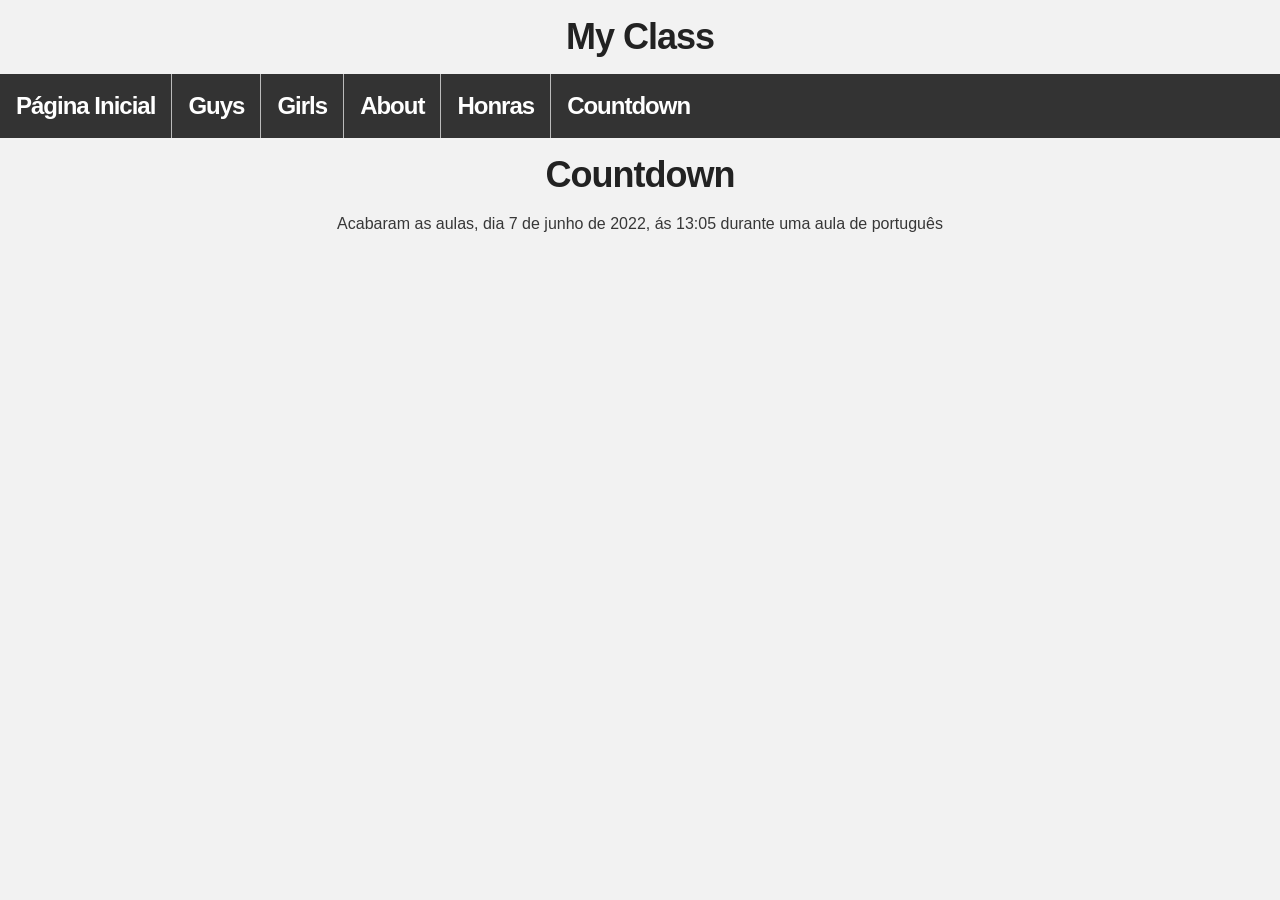
==== countdown.html @ ffcf0037 "Add files via upload" ====
<!DOCTYPE html>

<html>

        <link rel="stylesheet" href="style.css">

<body>

<center><h1>My Class</h1></center>


<h3>
  <div class="menu-ul">
<ul id="menu">
<li><a href="index.html">Página Inicial</a></li>
<li><a class="active" href="guys.html">Guys</a></li>
<li><a href="bitches1.html">Girls</a></li>
<li><a href="about.html">About</a></li>
<li><a href="honras.html">Honras</a></li>
<li><a href="countdown.html">Countdown</a></li>
</ul>
  </div>

</h3>

<center><h1>Countdown</hi></center>
<center>
<h2<p id="demo"></p></h2>
</center>
<script>
// Set the date we're counting down to
var countDownDate = new Date("Jun 7, 2022 12:05:00").getTime();

// Update the count down every 1 second
var x = setInterval(function() {

  // Get today's date and time
  var now = new Date().getTime();

  // Find the distance between now and the count down date
  var distance = countDownDate - now;

  // Time calculations for days, hours, minutes and seconds
  var days = Math.floor(distance / (1000 * 60 * 60 * 24));
  var hours = Math.floor((distance % (1000 * 60 * 60 * 24)) / (1000 * 60 * 60));
  var minutes = Math.floor((distance % (1000 * 60 * 60)) / (1000 * 60));
  var seconds = Math.floor((distance % (1000 * 60)) / 1000);

  // Display the result in the element with id="demo"
  document.getElementById("demo").innerHTML = days + "d " + hours + "h "
  + minutes + "m " + seconds + "s ";

  // If the count down is finished, write some text
  if (distance < 0) {
    clearInterval(x);
    document.getElementById("demo").innerHTML = "Acabaram as aulas, dia 7 de junho de 2022, ás 13:05 durante uma aula de português";
  }
}, 1000);
</script>


</body>
</html>
---- style.css ----
/*Fodasse, tinhas uma trapalhada para aqui*/
/*Odeio a minha vida*/
 .highlight table td{padding:5px}.highlight table pre{margin:0}.highlight .cm{color:#777772;font-style:italic}.highlight .cp{color:#797676;font-weight:bold}.highlight .c1{color:#777772;font-style:italic}.highlight .cs{color:#797676;font-weight:bold;font-style:italic}.highlight .c,.highlight .cd{color:#777772;font-style:italic}.highlight .err{color:#a61717;background-color:#e3d2d2}.highlight .gd{color:#000000;background-color:#ffdddd}.highlight .ge{color:#000000;font-style:italic}.highlight .gr{color:#aa0000}.highlight .gh{color:#797676}.highlight .gi{color:#000000;background-color:#ddffdd}.highlight .go{color:#888888}.highlight .gp{color:#555555}.highlight .gs{font-weight:bold}.highlight .gu{color:#aaaaaa}.highlight .gt{color:#aa0000}.highlight .kc{color:#000000;font-weight:bold}.highlight .kd{color:#000000;font-weight:bold}.highlight .kn{color:#000000;font-weight:bold}.highlight .kp{color:#000000;font-weight:bold}.highlight .kr{color:#000000;font-weight:bold}.highlight .kt{color:#445588;font-weight:bold}.highlight .k,.highlight .kv{color:#000000;font-weight:bold}.highlight .mf{color:#009999}.highlight .mh{color:#009999}.highlight .il{color:#009999}.highlight .mi{color:#009999}.highlight .mo{color:#009999}.highlight .m,.highlight .mb,.highlight .mx{color:#009999}.highlight .sb{color:#d14}.highlight .sc{color:#d14}.highlight .sd{color:#d14}.highlight .s2{color:#d14}.highlight .se{color:#d14}.highlight .sh{color:#d14}.highlight .si{color:#d14}.highlight .sx{color:#d14}.highlight .sr{color:#009926}.highlight .s1{color:#d14}.highlight .ss{color:#990073}.highlight .s{color:#d14}.highlight .na{color:#008080}.highlight .bp{color:#797676}.highlight .nb{color:#0086B3}.highlight .nc{color:#445588;font-weight:bold}.highlight .no{color:#008080}.highlight .nd{color:#3c5d5d;font-weight:bold}.highlight .ni{color:#800080}.highlight .ne{color:#990000;font-weight:bold}.highlight .nf{color:#990000;font-weight:bold}.highlight .nl{color:#990000;font-weight:bold}.highlight .nn{color:#555555}.highlight .nt{color:#000080}.highlight .vc{color:#008080}.highlight .vg{color:#008080}.highlight .vi{color:#008080}.highlight .nv{color:#008080}.highlight .ow{color:#000000;font-weight:bold}.highlight .o{color:#000000;font-weight:bold}.highlight .w{color:#bbbbbb}.highlight{background-color:#f8f8f8}html,body,div,span,applet,object,iframe,h1,h2,h3,h4,h5,h6,p,blockquote,pre,a,abbr,acronym,address,big,cite,code,del,dfn,em,img,ins,kbd,q,s,samp,small,strike,strong,sub,sup,tt,var,b,u,i,center,dl,dt,dd,ol,ul,li,fieldset,form,label,legend,table,caption,tbody,tfoot,thead,tr,th,td,article,aside,canvas,details,embed,figure,figcaption,footer,header,hgroup,menu,nav,output,ruby,section,summary,time,mark,audio,video{margin:0;padding:0;border:0;font:inherit;vertical-align:baseline}article,aside,details,figcaption,figure,footer,header,hgroup,menu,nav,section{display:block}ol,ul{list-style:none}table{border-collapse:collapse;border-spacing:0}body{box-sizing:border-box;color:#373737;background:#f2f2f2;font-size:16px;font-family:'Myriad Pro', Calibri, Helvetica, Arial, sans-serif;line-height:1.5;-webkit-font-smoothing:antialiased}h1,h2,h3,h4,h5,h6{margin:10px 0;font-weight:700;color:#222222;font-family:'Lucida Grande', 'Calibri', Helvetica, Arial, sans-serif;letter-spacing:-1px}h1{font-size:36px;font-weight:700}h2{padding-bottom:10px;font-size:32px;background:url("../images/bg_hr.png") repeat-x bottom}h3{font-size:24px}h4{font-size:21px}h5{font-size:18px}h6{font-size:16px}p{margin:10px 0 15px 0}footer p{color:#f2f2f2}a{text-decoration:none;color:#0F79D0;text-shadow:none;transition:color 0.5s ease;transition:text-shadow 0.5s ease;-webkit-transition:color 0.5s ease;-webkit-transition:text-shadow 0.5s ease;-moz-transition:color 0.5s ease;-moz-transition:text-shadow 0.5s ease;-o-transition:color 0.5s ease;-o-transition:text-shadow 0.5s ease;-ms-transition:color 0.5s ease;-ms-transition:text-shadow 0.5s ease}a:hover,a:focus{text-decoration:underline}footer a{color:#F2F2F2;text-decoration:underline}em,cite{font-style:italic}strong{font-weight:bold}img{position:relative;margin:0 auto;max-width:739px;padding:5px;margin:10px 0 10px 0;border:1px solid #ebebeb;box-shadow:0 0 5px #ebebeb;-webkit-box-shadow:0 0 5px #ebebeb;-moz-box-shadow:0 0 5px #ebebeb;-o-box-shadow:0 0 5px #ebebeb;-ms-box-shadow:0 0 5px #ebebeb}p img{display:inline;margin:0;padding:0;vertical-align:middle;text-align:center;border:none}pre,code{color:#222;background-color:#fff;font-family:Monaco, "Bitstream Vera Sans Mono", "Lucida Console", Terminal, monospace;font-size:0.875em;border-radius:2px;-moz-border-radius:2px;-webkit-border-radius:2px}pre{padding:10px;box-shadow:0 0 10px rgba(0,0,0,0.1);overflow:auto}code{padding:3px;margin:0 3px;box-shadow:0 0 10px rgba(0,0,0,0.1)}pre code{display:block;box-shadow:none}blockquote{color:#666;margin-bottom:20px;padding:0 0 0 20px;border-left:3px solid #bbb}ul,ol,dl{margin-bottom:15px}ul{list-style-position:inside;list-style:disc;padding-left:20px}ol{list-style-position:inside;list-style:decimal;padding-left:20px}dl dt{font-weight:bold}dl dd{padding-left:20px;font-style:italic}dl p{padding-left:20px;font-style:italic}hr{height:1px;margin-bottom:5px;border:none;background:url("../images/bg_hr.png") repeat-x center}table{border:1px solid #373737;margin-bottom:20px;text-align:left}th{font-family:'Lucida Grande', 'Helvetica Neue', Helvetica, Arial, sans-serif;padding:10px;background:#373737;color:#fff}td{padding:10px;border:1px solid #373737}form{background:#f2f2f2;padding:20px}kbd{background-color:#fafbfc;border:1px solid #c6cbd1;border-bottom-color:#959da5;border-radius:3px;box-shadow:inset 0 -1px 0 #959da5;color:#444d56;display:inline-block;font-size:11px;line-height:11px;padding:3px 5px;vertical-align:middle}.outer{width:100%}.inner{position:relative;max-width:640px;padding:20px 10px;margin:0 auto}#forkme_banner{display:block;position:absolute;top:0;right:10px;z-index:10;padding:10px 50px 10px 10px;color:#fff;background:url("../images/blacktocat.png") #0090ff no-repeat 95% 50%;font-weight:700;box-shadow:0 0 10px rgba(0,0,0,0.5);border-bottom-left-radius:2px;border-bottom-right-radius:2px}#header_wrap{background:#212121;background:-moz-linear-gradient(top, #373737, #212121);background:-webkit-linear-gradient(top, #373737, #212121);background:-ms-linear-gradient(top, #373737, #212121);background:-o-linear-gradient(top, #373737, #212121);background:linear-gradient(to top, #373737, #212121)}#header_wrap .inner{padding:50px 10px 30px 10px}#project_title{margin:0;color:#fff;font-size:42px;font-weight:700;text-shadow:#111 0px 0px 10px}#project_tagline{color:#fff;font-size:24px;font-weight:300;background:none;text-shadow:#111 0px 0px 10px}#downloads{position:absolute;width:210px;z-index:10;bottom:-40px;right:0;height:70px;background:url("../images/icon_download.png") no-repeat 0% 90%}.zip_download_link{display:block;float:right;width:90px;height:70px;text-indent:-5000px;overflow:hidden;background:url(../images/sprite_download.png) no-repeat bottom left}.tar_download_link{display:block;float:right;width:90px;height:70px;text-indent:-5000px;overflow:hidden;background:url(../images/sprite_download.png) no-repeat bottom right;margin-left:10px}.zip_download_link:hover{background:url(../images/sprite_download.png) no-repeat top left}.tar_download_link:hover{background:url(../images/sprite_download.png) no-repeat top right}#main_content_wrap{background:#f2f2f2;border-top:1px solid #111;border-bottom:1px solid #111}#main_content{padding-top:40px}#footer_wrap{background:#212121}@media screen and (max-width: 992px){img{max-width:100%}}@media screen and (max-width: 480px){body{font-size:14px}#downloads{display:none}.inner{min-width:320px;max-width:480px}#project_title{font-size:32px}h1{font-size:28px}h2{font-size:24px}h3{font-size:21px}h4{font-size:18px}h5{font-size:14px}h6{font-size:12px}code,pre{font-size:11px}}@media screen and (max-width: 320px){body{font-size:14px}#downloads{display:none}.inner{min-width:240px;max-width:320px}#project_title{font-size:28px}h1{font-size:24px}h2{font-size:21px}h3{font-size:18px}h4{font-size:16px}h5{font-size:14px}h6{font-size:12px}code,pre{min-width:240px;max-width:320px;font-size:11px}}
#menu {
	list-style-type: none;
	margin: 0;
	padding: 0;
	overflow: hidden;
	background-color: #333;
}


#menu li {
	list-style-type: none;
	float: left;
	border-right: 1px solid #bbb;
}


#menu li a {
	display: block;
	color: white;
	text-align: center;
	padding: 14px 16px;
	text-decoration: none;
}

#menu li a:hover {
	background-color: #111;
}

#menu li {
	border-right: 1px solid #bbb;
}

#menu li:last-child {
	border-right: none;
}

div.menu-ul li {
	list-style: none;
	background-image: none;
	background-repeat: none;
	background-position: 0;
}

.highlight table td {
	padding: 5px
}

.highlight table pre {
	margin: 0
}

.highlight .cm {
	color: #777772;
	font-style: italic
}

.highlight .cp {
	color: #797676;
	font-weight: bold
}

.highlight .c1 {
	color: #777772;
	font-style: italic
}

.highlight .cs {
	color: #797676;
	font-weight: bold;
	font-style: italic
}

.highlight .c,
.highlight .cd {
	color: #777772;
	font-style: italic
}

.highlight .err {
	color: #a61717;
	background-color: #e3d2d2
}

.highlight .gd {
	color: #000000;
	background-color: #ffdddd
}

.highlight .ge {
	color: #000000;
	font-style: italic
}

.highlight .gr {
	color: #aa0000
}

.highlight .gh {
	color: #797676
}

.highlight .gi {
	color: #000000;
	background-color: #ddffdd
}

.highlight .go {
	color: #888888
}

.highlight .gp {
	color: #555555
}

.highlight .gs {
	font-weight: bold
}

.highlight .gu {
	color: #aaaaaa
}

.highlight .gt {
	color: #aa0000
}

.highlight .kc {
	color: #000000;
	font-weight: bold
}

.highlight .kd {
	color: #000000;
	font-weight: bold
}

.highlight .kn {
	color: #000000;
	font-weight: bold
}

.highlight .kp {
	color: #000000;
	font-weight: bold
}

.highlight .kr {
	color: #000000;
	font-weight: bold
}

.highlight .kt {
	color: #445588;
	font-weight: bold
}

.highlight .k,
.highlight .kv {
	color: #000000;
	font-weight: bold
}

.highlight .mf {
	color: #009999
}

.highlight .mh {
	color: #009999
}

.highlight .il {
	color: #009999
}

.highlight .mi {
	color: #009999
}

.highlight .mo {
	color: #009999
}

.highlight .m,
.highlight .mb,
.highlight .mx {
	color: #009999
}

.highlight .sb {
	color: #d14
}

.highlight .sc {
	color: #d14
}

.highlight .sd {
	color: #d14
}

.highlight .s2 {
	color: #d14
}

.highlight .se {
	color: #d14
}

.highlight .sh {
	color: #d14
}

.highlight .si {
	color: #d14
}

.highlight .sx {
	color: #d14
}

.highlight .sr {
	color: #009926
}

.highlight .s1 {
	color: #d14
}

.highlight .ss {
	color: #990073
}

.highlight .s {
	color: #d14
}

.highlight .na {
	color: #008080
}

.highlight .bp {
	color: #797676
}

.highlight .nb {
	color: #0086B3
}

.highlight .nc {
	color: #445588;
	font-weight: bold
}

.highlight .no {
	color: #008080
}

.highlight .nd {
	color: #3c5d5d;
	font-weight: bold
}

.highlight .ni {
	color: #800080
}

.highlight .ne {
	color: #990000;
	font-weight: bold
}

.highlight .nf {
	color: #990000;
	font-weight: bold
}

.highlight .nl {
	color: #990000;
	font-weight: bold
}

.highlight .nn {
	color: #555555
}

.highlight .nt {
	color: #000080
}

.highlight .vc {
	color: #008080
}

.highlight .vg {
	color: #008080
}

.highlight .vi {
	color: #008080
}

.highlight .nv {
	color: #008080
}

.highlight .ow {
	color: #000000;
	font-weight: bold
}

.highlight .o {
	color: #000000;
	font-weight: bold
}

.highlight .w {
	color: #bbbbbb
}

.highlight {
	background-color: #f8f8f8
}


.malta, section {
    float:left;
    display: inline-block;
    box-sizing: border-box;
}

.malta{
    width:14%;
    font-family:arial;
    font-size:12px;
    border:2px solid #f2f2f2;




html,
body,
div,
span,
applet,
object,
iframe,
h1,
h2,
h3,
h4,
h5,
h6,
p,
blockquote,
pre,
a,
abbr,
acronym,
address,
big,
cite,
code,
del,
dfn,
em,
img,
ins,
kbd,
q,
s,
samp,
small,
strike,
strong,
sub,
sup,
tt,
var,
b,
u,
i,
center,
dl,
dt,
dd,
ol,
ul,
li,
fieldset,
form,
label,
legend,
table,
caption,
tbody,
tfoot,
thead,
tr,
th,
td,
article,
aside,
canvas,
details,
embed,
figure,
figcaption,
footer,
header,
hgroup,
menu,
nav,
output,
ruby,
section,
summary,
time,
mark,
audio,
video {
	margin: 0;
	padding: 0;
	border: 0;
	font: inherit;
	vertical-align: baseline
}

article,
aside,
details,
figcaption,
figure,
footer,
header,
hgroup,
menu,
nav,
section {
	display: block
}

ol,
ul {
	list-style: none
}

table {
	border-collapse: collapse;
	border-spacing: 0
}

body {
	box-sizing: border-box;
	color: #373737;
	background: #f2f2f2;
	font-size: 16px;
	font-family: 'Myriad Pro', Calibri, Helvetica, Arial, sans-serif;
	line-height: 1.5;
	-webkit-font-smoothing: antialiased
}

h1,
h2,
h3,
h4,
h5,
h6 {
	margin: 10px 0;
	font-weight: 700;
	color: #222222;
	font-family: 'Lucida Grande', 'Calibri', Helvetica, Arial, sans-serif;
	letter-spacing: -1px
}

h1 {
	font-size: 36px;
	font-weight: 700
}

h2 {
	padding-bottom: 10px;
	font-size: 32px;
	background: url("../images/bg_hr.png") repeat-x bottom
}

h3 {
	font-size: 24px
}

h4 {
	font-size: 21px
}

h5 {
	font-size: 18px
}

h6 {
	font-size: 16px
}

p {
	margin: 10px 0 15px 0
}

footer p {
	color: #f2f2f2
}

a {
	text-decoration: none;
	color: #0F79D0;
	text-shadow: none;
	transition: color 0.5s ease;
	transition: text-shadow 0.5s ease;
	-webkit-transition: color 0.5s ease;
	-webkit-transition: text-shadow 0.5s ease;
	-moz-transition: color 0.5s ease;
	-moz-transition: text-shadow 0.5s ease;
	-o-transition: color 0.5s ease;
	-o-transition: text-shadow 0.5s ease;
	-ms-transition: color 0.5s ease;
	-ms-transition: text-shadow 0.5s ease
}

a:hover,
a:focus {
	text-decoration: underline
}

footer a {
	color: #F2F2F2;
	text-decoration: underline
}

em,
cite {
	font-style: italic
}

strong {
	font-weight: bold
}

img {
	position: relative;
	margin: 0 auto;
	max-width: 739px;
	padding: 5px;
	margin: 10px 0 10px 0;
	border: 1px solid #ebebeb;
	box-shadow: 0 0 5px #ebebeb;
	-webkit-box-shadow: 0 0 5px #ebebeb;
	-moz-box-shadow: 0 0 5px #ebebeb;
	-o-box-shadow: 0 0 5px #ebebeb;
	-ms-box-shadow: 0 0 5px #ebebeb
}

p img {
	display: grid;
	margin: 0;
	padding: 0;
	vertical-align: middle;
	text-align: center;
	border: none
}

pre,
code {
	color: #222;
	background-color: #fff;
	font-family: Monaco, "Bitstream Vera Sans Mono", "Lucida Console", Terminal, monospace;
	font-size: 0.875em;
	border-radius: 2px;
	-moz-border-radius: 2px;
	-webkit-border-radius: 2px
}

pre {
	padding: 10px;
	box-shadow: 0 0 10px rgba(0, 0, 0, 0.1);
	overflow: auto
}

code {
	padding: 3px;
	margin: 0 3px;
	box-shadow: 0 0 10px rgba(0, 0, 0, 0.1)
}

pre code {
	display: block;
	box-shadow: none
}

blockquote {
	color: #666;
	margin-bottom: 20px;
	padding: 0 0 0 20px;
	border-left: 3px solid #bbb
}

ul,
ol,
dl {
	margin-bottom: 15px
}

ul {
	list-style-position: inside;
	list-style: disc;
	padding-left: 20px
}

ol {
	list-style-position: inside;
	list-style: decimal;
	padding-left: 20px
}

dl dt {
	font-weight: bold
}

dl dd {
	padding-left: 20px;
	font-style: italic
}

dl p {
	padding-left: 20px;
	font-style: italic
}

hr {
	height: 1px;
	margin-bottom: 5px;
	border: none;
	background: url("../images/bg_hr.png") repeat-x center
}

table {
	border: 1px solid #373737;
	margin-bottom: 20px;
	text-align: left
}

th {
	font-family: 'Lucida Grande', 'Helvetica Neue', Helvetica, Arial, sans-serif;
	padding: 10px;
	background: #373737;
	color: #fff
}

td {
	padding: 10px;
	border: 1px solid #373737
}

form {
	background: #f2f2f2;
	padding: 20px
}

kbd {
	background-color: #fafbfc;
	border: 1px solid #c6cbd1;
	border-bottom-color: #959da5;
	border-radius: 3px;
	box-shadow: inset 0 -1px 0 #959da5;
	color: #444d56;
	display: inline-block;
	font-size: 11px;
	line-height: 11px;
	padding: 3px 5px;
	vertical-align: middle
}

.outer {
	width: 100%
}

.inner {
	position: relative;
	max-width: 640px;
	padding: 20px 10px;
	margin: 0 auto
}

#forkme_banner {
	display: block;
	position: absolute;
	top: 0;
	right: 10px;
	z-index: 10;
	padding: 10px 50px 10px 10px;
	color: #fff;
	background: url("../images/blacktocat.png") #0090ff no-repeat 95% 50%;
	font-weight: 700;
	box-shadow: 0 0 10px rgba(0, 0, 0, 0.5);
	border-bottom-left-radius: 2px;
	border-bottom-right-radius: 2px
}

#header_wrap {
	background: #212121;
	background: -moz-linear-gradient(top, #373737, #212121);
	background: -webkit-linear-gradient(top, #373737, #212121);
	background: -ms-linear-gradient(top, #373737, #212121);
	background: -o-linear-gradient(top, #373737, #212121);
	background: linear-gradient(to top, #373737, #212121)
}

#header_wrap .inner {
	padding: 50px 10px 30px 10px
}

#project_title {
	margin: 0;
	color: #fff;
	font-size: 42px;
	font-weight: 700;
	text-shadow: #111 0px 0px 10px
}

#project_tagline {
	color: #fff;
	font-size: 24px;
	font-weight: 300;
	background: none;
	text-shadow: #111 0px 0px 10px
}

#downloads {
	position: absolute;
	width: 210px;
	z-index: 10;
	bottom: -40px;
	right: 0;
	height: 70px;
	background: url("../images/icon_download.png") no-repeat 0% 90%
}

.zip_download_link {
	display: block;
	float: right;
	width: 90px;
	height: 70px;
	text-indent: -5000px;
	overflow: hidden;
	background: url(../images/sprite_download.png) no-repeat bottom left
}

.tar_download_link {
	display: block;
	float: right;
	width: 90px;
	height: 70px;
	text-indent: -5000px;
	overflow: hidden;
	background: url(../images/sprite_download.png) no-repeat bottom right;
	margin-left: 10px
}

.zip_download_link:hover {
	background: url(../images/sprite_download.png) no-repeat top left
}

.tar_download_link:hover {
	background: url(../images/sprite_download.png) no-repeat top right
}

#main_content_wrap {
	background: #f2f2f2;
	border-top: 1px solid #111;
	border-bottom: 1px solid #111
}

#main_content {
	padding-top: 40px
}

#footer_wrap {
	background: #212121
}

@media screen and (max-width: 992px) {
	img {
		max-width: 100%
	}
}

@media screen and (max-width: 480px) {
	body {
		font-size: 14px
	}

	#downloads {
		display: none
	}

	.inner {
		min-width: 320px;
		max-width: 480px
	}

	#project_title {
		font-size: 32px
	}

	h1 {
		font-size: 28px
	}

	h2 {
		font-size: 24px
	}

	h3 {
		font-size: 21px
	}

	h4 {
		font-size: 18px
	}

	h5 {
		font-size: 14px
	}

	h6 {
		font-size: 12px
	}

	code,
	pre {
		font-size: 11px
	}
}

@media screen and (max-width: 320px) {
	body {
		font-size: 14px
	}

	#downloads {
		display: none
	}

	.inner {
		min-width: 240px;
		max-width: 320px
	}

	#project_title {
		font-size: 28px
	}

	h1 {
		font-size: 24px
	}

	h2 {
		font-size: 21px
	}

	h3 {
		font-size: 18px
	}

	h4 {
		font-size: 16px
	}

	h5 {
		font-size: 14px
	}

	h6 {
		font-size: 12px
	}

	code,
	pre {
		min-width: 240px;
		max-width: 320px;
		font-size: 11px
	}
}

.active {
	background-color: #363636;
	color: white;
}
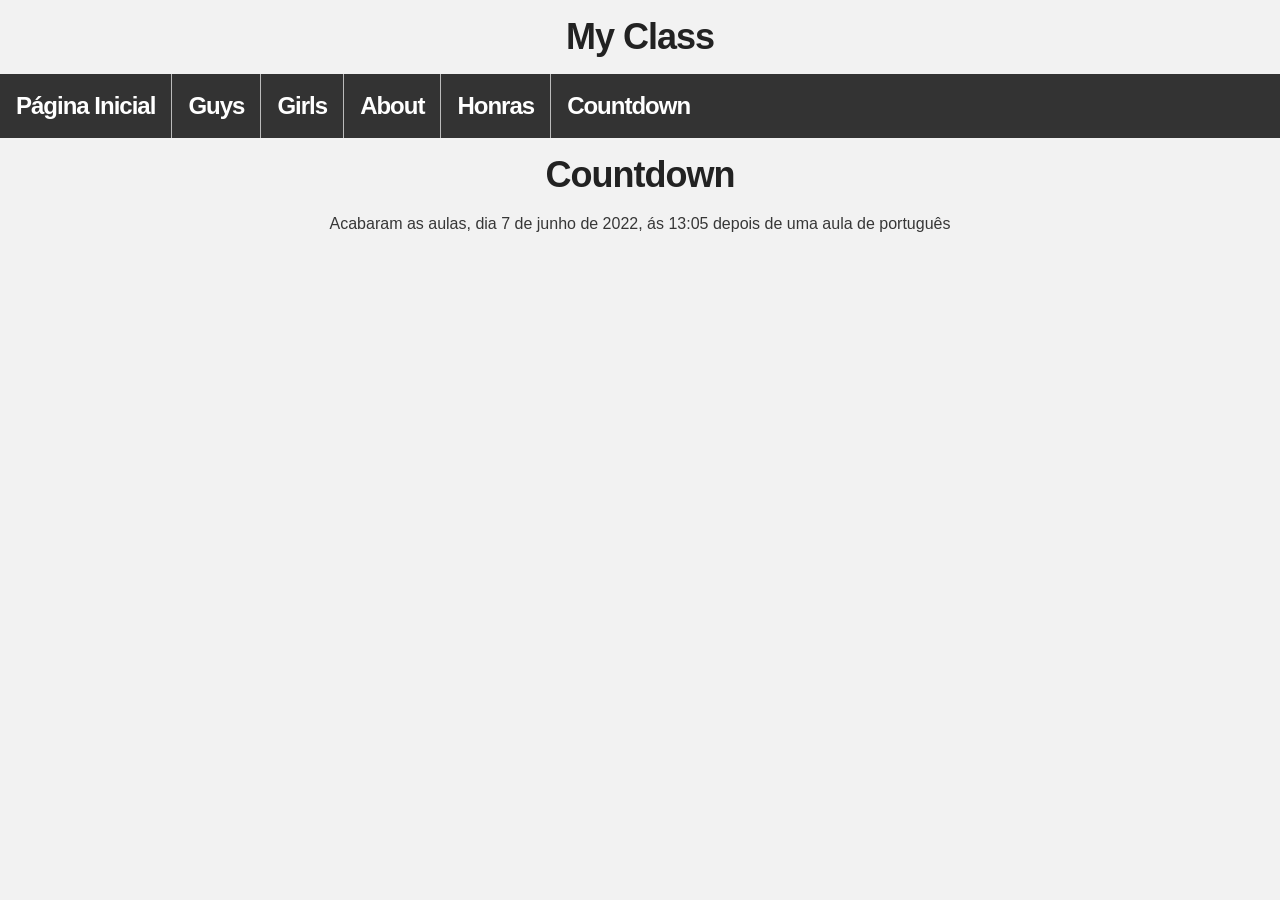
==== commit 59df2ac8: "Update countdown.html" ====
--- a/countdown.html
+++ b/countdown.html
@@ -53,7 +53,7 @@
   // If the count down is finished, write some text
   if (distance < 0) {
     clearInterval(x);
-    document.getElementById("demo").innerHTML = "Acabaram as aulas, dia 7 de junho de 2022, ás 13:05 durante uma aula de português";
+    document.getElementById("demo").innerHTML = "Acabaram as aulas, dia 7 de junho de 2022, ás 13:05 depois de uma aula de português";
   }
 }, 1000);
 </script>
